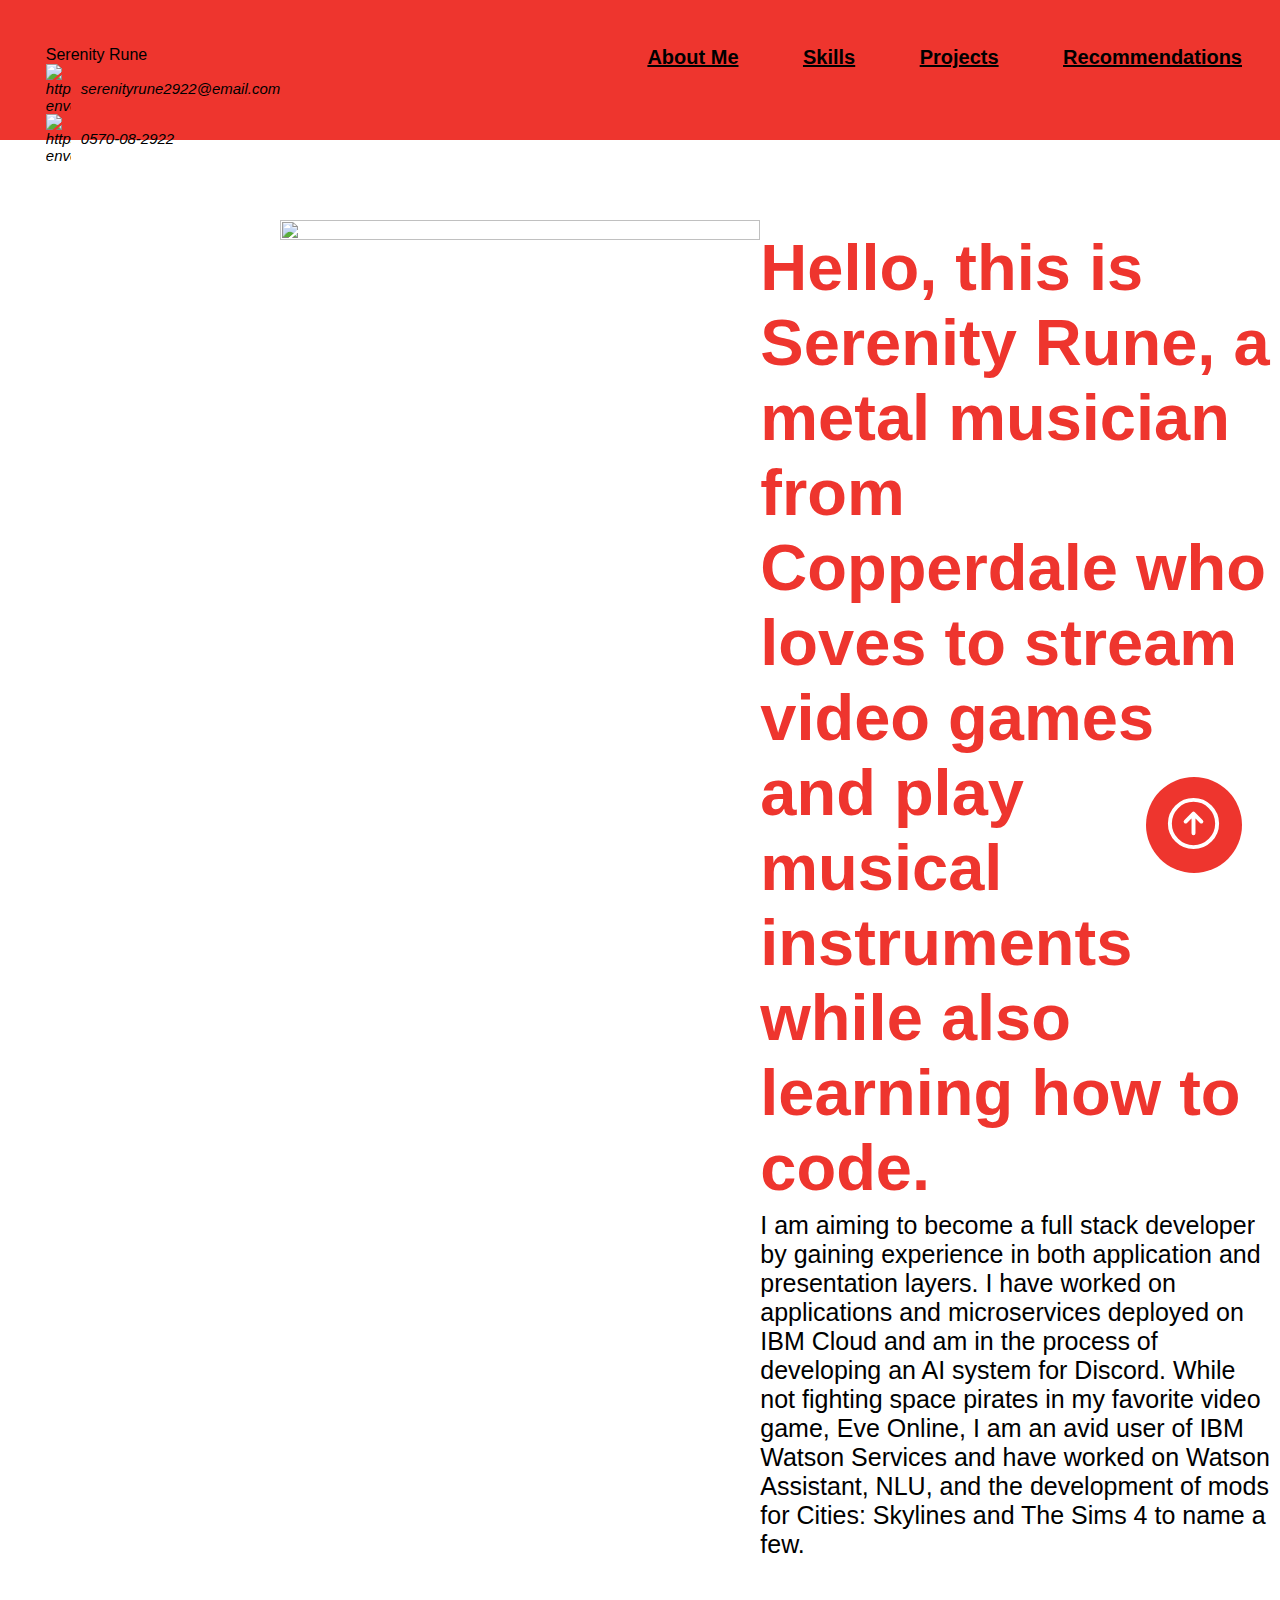
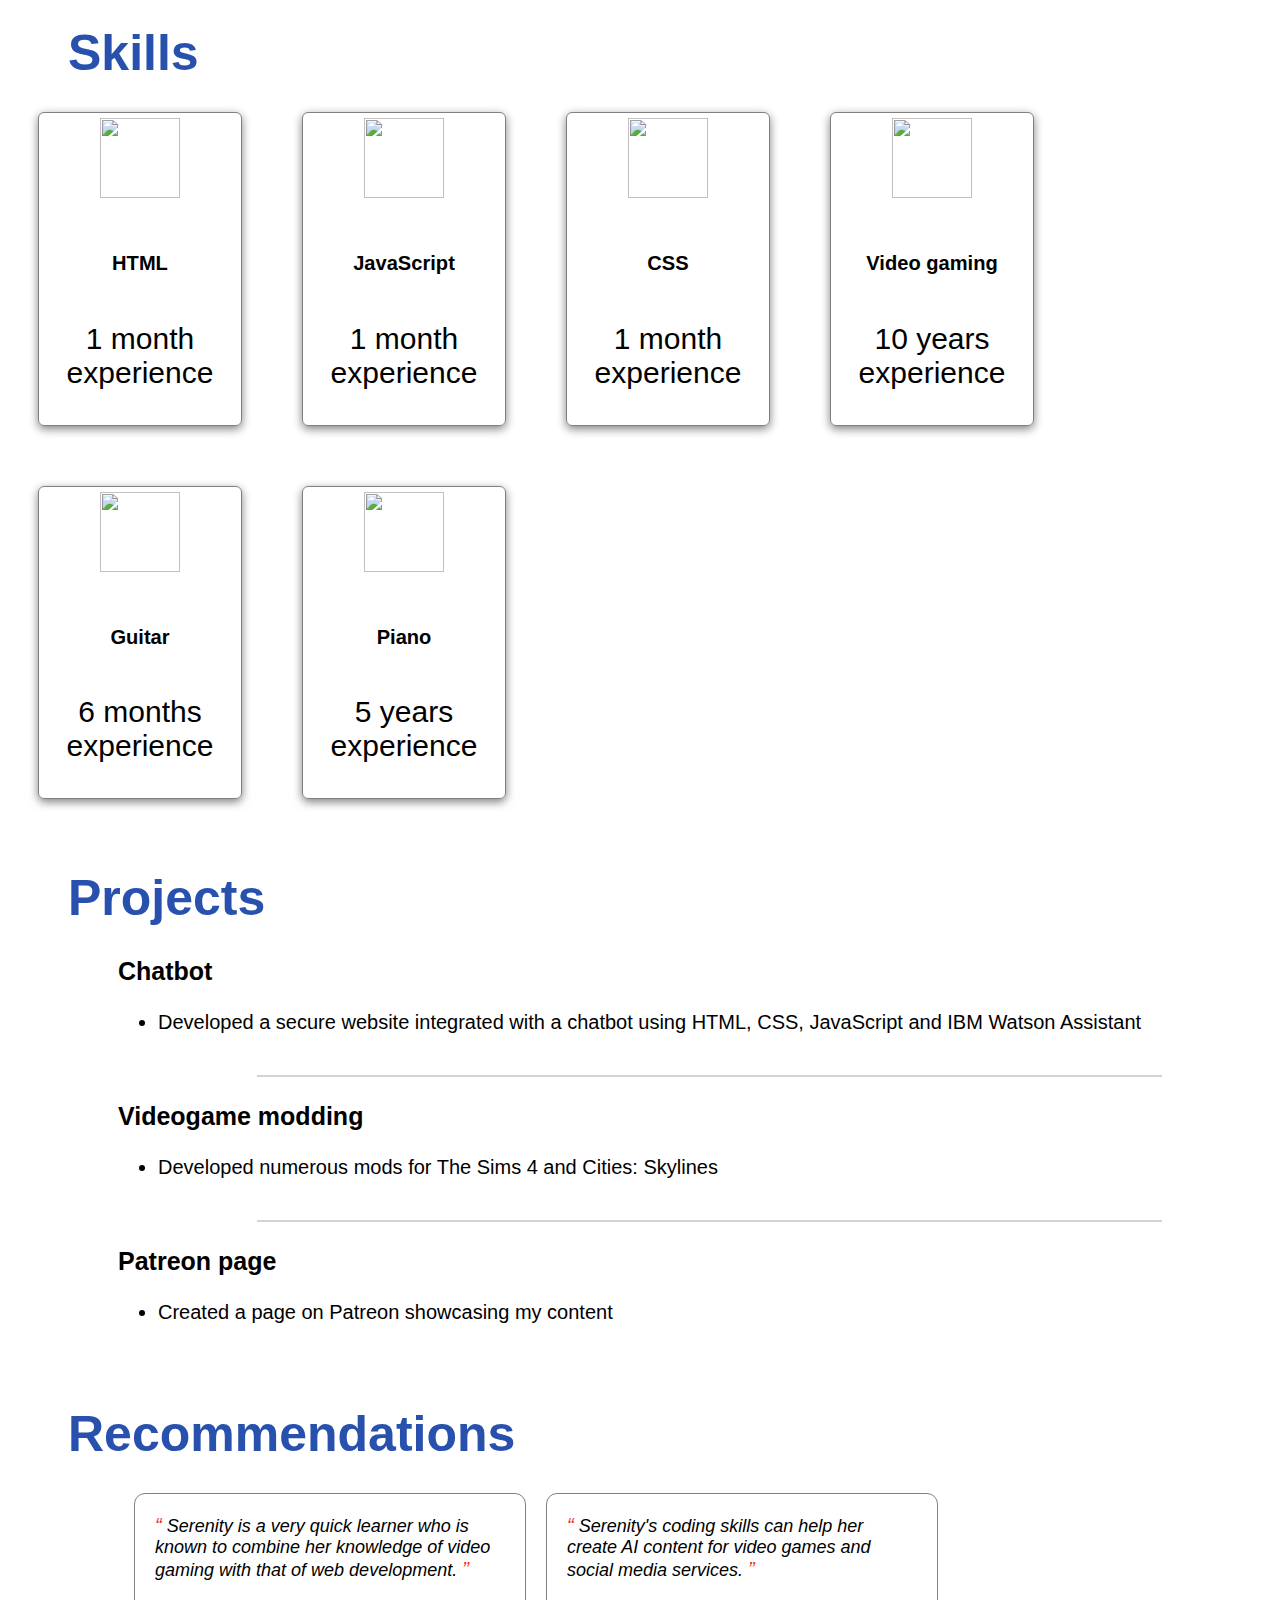
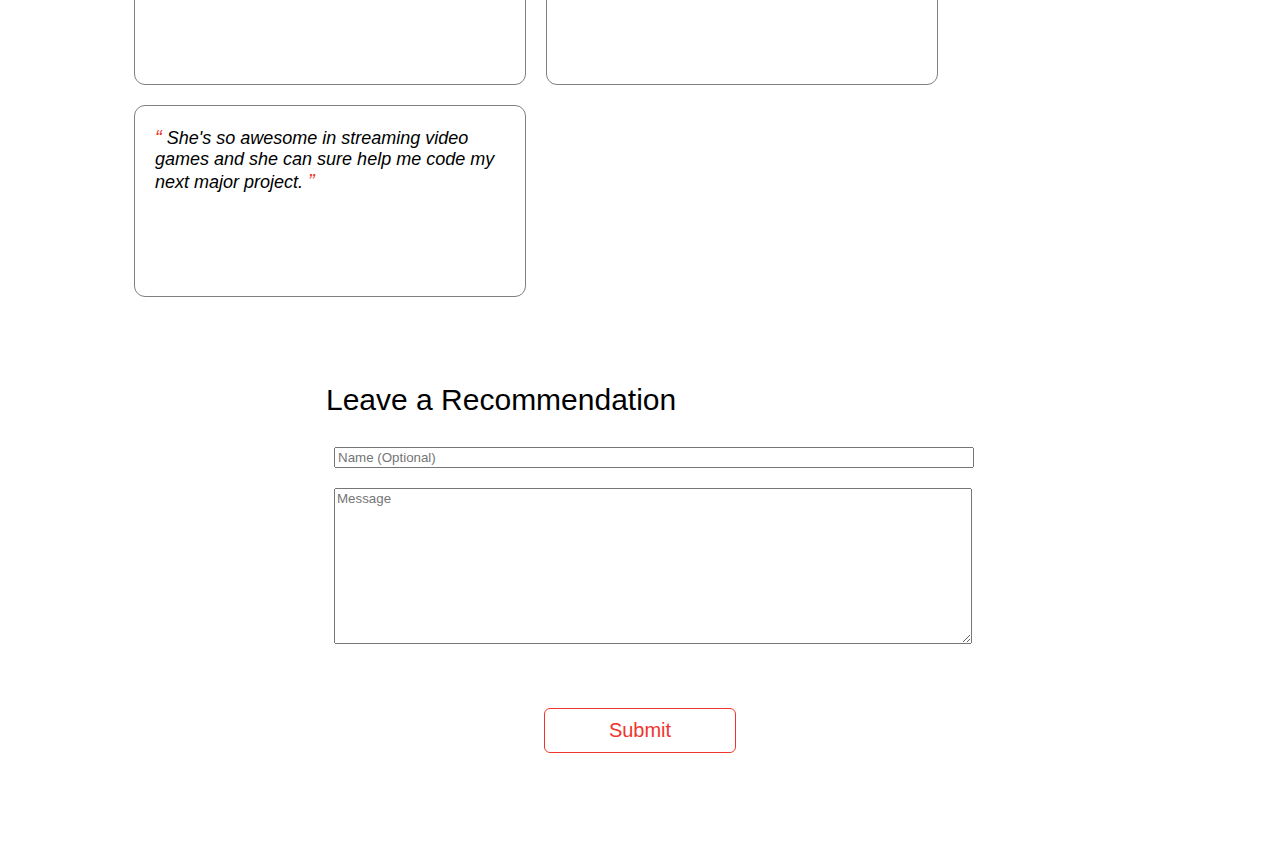
==== index.html @ 66ebdeb0 "Add files via upload" ====
<!DOCTYPE html>
<html>
  <head>
    <title>Serenity Rune - Portfolio</title>
    <link rel="stylesheet" href="./style.css"/>
    <script src="./script.js"></script>
  </head>
  <body>
    <!-- Navigation Bar -->
    <nav>
      <div id="home">
        <div class="profile_name">
          Serenity Rune
          <div class="contact_info">
            <img src="html_finalprojimages/envelope.png" alt="https://icons8.com/icon/124377/circled-envelope"/>
          serenityrune2922@email.com
        </div>
        <div style="clear:both;"></div>
        <div class="contact_info">
          <img src="html_finalprojimages/phone.png" alt="https://icons8.com/icon/124377/circled-envelope"/>
          0570-08-2922

        </div>
        </div>
        <div class="topdiv">
          <a class="topmenu" href="#about-me">About Me</a>
          <a class="topmenu" href="#skills">Skills</a>
          <a class="topmenu" href="#skills">Projects</a>
          <a class="topmenu" href="#skills">Recommendations</a>
          <!-- Add the links for Skills, Projects and Recommendation here -->

        </div>
      </div>    
    </nav>

    <!-- About Me -->
    <section id="about-me" class="container">
      <div>
        <img src="https://media.forgecdn.net/avatars/thumbnails/1066/586/256/256/638600619766811139.jpeg" class="profile_image"/>
      </div>

      <div>
          <h1>
            Hello, this is Serenity Rune, a metal musician from Copperdale who loves to stream video games and play musical instruments while also learning how to code.
          </h1>
          <p>
            I am aiming to become a full stack developer by gaining experience in both application and presentation layers.
            I have worked on applications and microservices deployed on IBM Cloud and am in the process of developing an AI system for Discord.
            While not fighting space pirates in my favorite video game, Eve Online, I am an avid user of IBM Watson Services and have worked on Watson Assistant, NLU, and the development of mods for Cities: Skylines and The Sims 4 to name a few.

          </p>
      </div>
    </section>
              
    <!-- Skills -->
    <section id="skills">
      <h2>Skills</h2>
      <div style="clear:both;"></div>

      <div class="all_skills">
        <div class="skill">
          <img src="https://cdn.pixabay.com/photo/2018/05/03/21/49/html5-3372584_1280.png" size=100px/> 
          <h6>HTML</h6>
          <p>1 month experience</p>
        </div>  

        <div class="skill">
          <img src="https://cdn.pixabay.com/photo/2015/04/23/17/41/javascript-736401_1280.png" size=100px/>
          <h6>JavaScript</h6>
          <p>1 month experience</p>
        </div>  

        <div class="skill">
            <img src="https://cdn.pixabay.com/photo/2012/04/10/23/59/css-27192_1280.png" size=100px/>
            <h6>CSS</h6>
            <p>1 month experience</p>
          </div>

        <div class="skill">
            <img src="https://cdn.pixabay.com/photo/2016/10/30/23/05/controller-1784571_1280.png"/>
            <h6>Video gaming</h6>
            <p>10 years experience</p>
          </div>

          <div class="skill">
            <img src="https://cdn.pixabay.com/photo/2016/02/28/12/56/music-1226965_1280.png"/>
            <h6>Guitar</h6>
            <p>6 months experience</p>
          </div>
          <div class="skill">
            <img src="https://cdn.pixabay.com/photo/2015/06/08/21/52/piano-802531_1280.png"/>
            <h6>Piano</h6>
            <p>5 years experience</p>
          </div>


      </div>
    </section>
          
    <!-- Projects -->
    <section class="projects" id="projects">
      <h2>
        Projects
      </h2>
      <div style="clear:both;"></div>

        <div id="projects-container" class="projects-container">
          <div class="project-card">
            <h3>Chatbot</h3>
            <ul>
              <li>Developed a secure website integrated with a chatbot using HTML, CSS, JavaScript and IBM Watson Assistant</li>
            </ul>
          </div>
          <hr>
          <div class="project-card">
            <h3>Videogame modding</h3>
            <ul>
              <li>Developed numerous mods for The Sims 4 and Cities: Skylines</li>
            </ul>
          </div>
          <hr>
          <div class="project-card">
            <h3>Patreon page</h3>
            <ul>
              <li>Created a page on Patreon showcasing my content</li>
            </ul>
          </div>
    </div>
    </section>
    <div style="clear:both;"></div>

    <!-- Recommendations -->
    <section id="recommendations">
      <h2>Recommendations</h2>
      <div style="clear:both;"></div>
      <div class="all_recommendations" id="all_recommendations">
        <div class="recommendation">
          <span>&#8220;</span>
          Serenity is a very quick learner who is known to combine her knowledge of video gaming with that of web development.
          <span>&#8221;</span>
        </div>
        <div class="recommendation">
          <span>&#8220;</span>
          Serenity's coding skills can help her create AI content for video games and social media services.
          <span>&#8221;</span>
        </div>
        <div class="recommendation">
          <span>&#8220;</span>
          She's so awesome in streaming video games and she can sure help me code my next major project.
          <span>&#8221;</span>
        </div>
      </div>
    </section>

    <!-- Recommendation Form -->
    <section id="contact">
      <div class="flex_center">
        <fieldset>
          <legend class="introduction">Leave a Recommendation</legend>          
          <input type="text" placeholder="Name (Optional)"> <br/>
          <textarea id="new_recommendation" cols="500" rows="10" placeholder="Message"></textarea>
          <div class="flex_center">
            <button id="recommend_btn" onclick="addRecommendation()">Submit</button>
          </div>
        </fieldset>
      </div>
    </section>

    <div class="iconbutton">
      <a href="#home">
        <svg xmlns="http://www.w3.org/2000/svg" fill="none" viewBox="0 0 24 24" stroke-width="1.5" stroke="white" width="63px">
            <path stroke-linecap="round" stroke-linejoin="round" d="M15 11.25l-3-3m0 0l-3 3m3-3v7.5M21 12a9 9 0 11-18 0 9 9 0 0118 0z" />
          </svg>
      </a>
    </div>

    <div class="popup" id="popup" class="flex_center">
      <img src="html_finalprojimages/checkmark--outline.svg"/>
      <h3>Thank you for your recommendation!</h3>
      <button onclick="showPopup(false);">Ok</button>
    </div>
  </body>
</html>
---- style.css ----
body {
  font-family: 'Barlow', 'Eurostile', Helvetica, Arial, sans-serif;
}

/* Navigation Bar */

#home {
  background-color:  #ee352e;
  padding-bottom: 1cm;
  margin-left:-1cm;
  margin-right:-1cm;
  margin-top:-1cm;
  padding-top: 2cm;
  padding-bottom: 2cm;
  height: 5mm;
 }

.topmenu {
  color: black;
  margin: 10px;
  padding: 20px;
  font-size: 20px;
  font-weight: 650;
  text-decoration:underline;
}

.topmenu:hover {
  color: white;
  /* Add the styles here */
}

.topdiv {
  float: right;
  padding-right: 1cm;
}

.profile_name {
  float: left;
  padding-left: 2cm;
  /* Add the styles here */
}

.profile_name .contact_info {
  font-size: 15px;
  font-style: italic;
  display: flex;
  align-items: center;
  flex-direction: row;
}

.contact_info img {
  width:25px;
  margin-right: 10px;
  float:left;
}

/* Titles */

h2 {
  text-align: justify;
  font-size: 50px;
  text-align: center;
  float: left;
  color: #2850ad;
  margin: 30px;
  margin-left: 60px;
  margin-top: 40px;
  margin-bottom: 0px;
}

.introduction {
  text-align: justify;
  font-size: 30px;
  text-align: center;
  float: left;
  margin-top: 30px;
  margin-bottom: 20px;
  animation-duration: 5s;
  position: relative;
}

/* Used in the About Me sections */

.container {
  display: flex;
}

/* About Me */

.about-me {
  display: flex;
  align-items: center;
}

#about-me h1 {
  font-size: 65px;
  margin-top: 90px;
  color: #ee352e;
}

#about-me p {
  font-size: 25px;
  color: #000;
  margin-top: -1cm;
}

.profile_image {
  width: 480px;
  height: fit-content;
  vertical-align: middle;
  margin-top: 80px;
}

/* Skills */

.all_skills {
  display: flex;
  flex-direction: row;
  flex-flow: wrap;
}

.skill {
  border: 1px solid gray;
  display: block;
  border-radius: 6px;
  text-align: center;
  margin: 30px;
  padding: 5px;
  width: 2in;
  font-size: 30px;
  box-shadow: 0 3px 10px gray;
}

.skill img { 
    height: 80px; 
    width: 80px;
    align-items:bottom;
}

.skills h6 {
  align-items: center;
  font-size: 5px;
  margin-block-start: 8px;
  margin-block-end: 5px;
  font-weight: bold;
} 

.skills p {
  align-items: center;
  font-size: 10px;
  color: gray;
  margin-block-start: 5px;
  margin-block-end: 5px;
} 

.flex_center {
  display: flex;
  align-items: center;
  justify-content: center;
}

/* Projects */

.projects-container {
  margin-top: 30px;
  margin-left: 60px;
}

.projects-container hr {
  border: 1px solid lightgray;
  width: 75%;
  margin-left: 5cm;
}

.project-card {
  margin: 20px 20px 20px 20px;
  padding-bottom: 5px;
}

.project-card h3 {
  font-size: 25px;
  margin-left: 30px;
}

.project-card li {
  font-size: 20px;
  margin-left: 30px;
}

/* Recommendations */

.all_recommendations {
  display: flex;
  align-items: center;
  margin-left: 1in;
  flex-direction: row;
  flex-flow: wrap;
  padding: 20px;
}

.recommendation {
  font-style: italic;
  text-align: left;
  width: 21.875rem;
  padding: 1rem;
  background-color: #fff;
  border-radius: 11px;
  box-shadow: 0 3px 10px var(--primary-shadow);
  padding: 20px;
  margin: 10px;
  border:1px solid gray;
  font-size: 18px;
  height:150px
}

.recommendation span {
  color: #ee352e;
  font-size: 20px;
  font-family: 'Barlow', 'Eurostile', Arial, Helvetica, sans-serif;
}

/* Scroll to Top Button */

.iconbutton{
  width: 96px;
  height: 96px;
  border-radius: 100%;
  background-color: #ee352e;
  display: flex;
  align-items: center;
  justify-content: center;
  position: fixed;
  right: 3%;
  bottom: 3%;
  cursor: pointer;
}

/* Form Pop-up */

.popup {
  width:400px;
  background-color: #ff0;
  border-radius: 3mm;
  top: 50%;
  left:50%;
  transform: translate(-50%,-50%);
  text-align: center;
  position: fixed;
  /* padding: 30px; */
  visibility: hidden;
}

.popup img {
  padding-top: 20px;
}

.popup button {
  background-color: #fff;
  border: 1px solid #ee352e;
  color: #ee352e;
  display: block;
  border-radius: 6px;
  text-align: center;
  margin: 50px;
  padding: 10px;
  width: 2in;
  font-size: 20px;
  margin-left: 25%;
}

.popup button:hover {
  background-color: #fff;
  border: 2px solid #ee352e;
  color: #ee352e;
  display: block;
  font-weight: bolder;
  text-align: center;
  cursor: pointer;
  margin-left: 25%;
}

/* Recommendation Form */

input, textarea {
  font-family: 'Barlow', Arial, Helvetica, sans-serif; 
  margin: 10px;  
  width:100%;
}

fieldset {
  display: flexbox;
  align-content: center;
  justify-content: center;  
  padding: 25px; 
  margin-left: 50px; 
  margin-right: 50px;   
  border: thin solid white;
  width: 50%;
}

/* Buttons */

button {
  background-color: #fff;
  border: 1px solid #ee352e;
  color: #ee352e;
  display: block;
  border-radius: 6px;
  text-align: center;
  margin: 50px;
  padding: 10px;
  width: 2in;
  font-size: 20px;
}

button:hover {
  background-color: #ee352e;
  border: 1px solid #ee352e;
  color: #fff;
  display: block;
  border-radius: 6px;
  text-align: center;
  cursor: pointer;
}
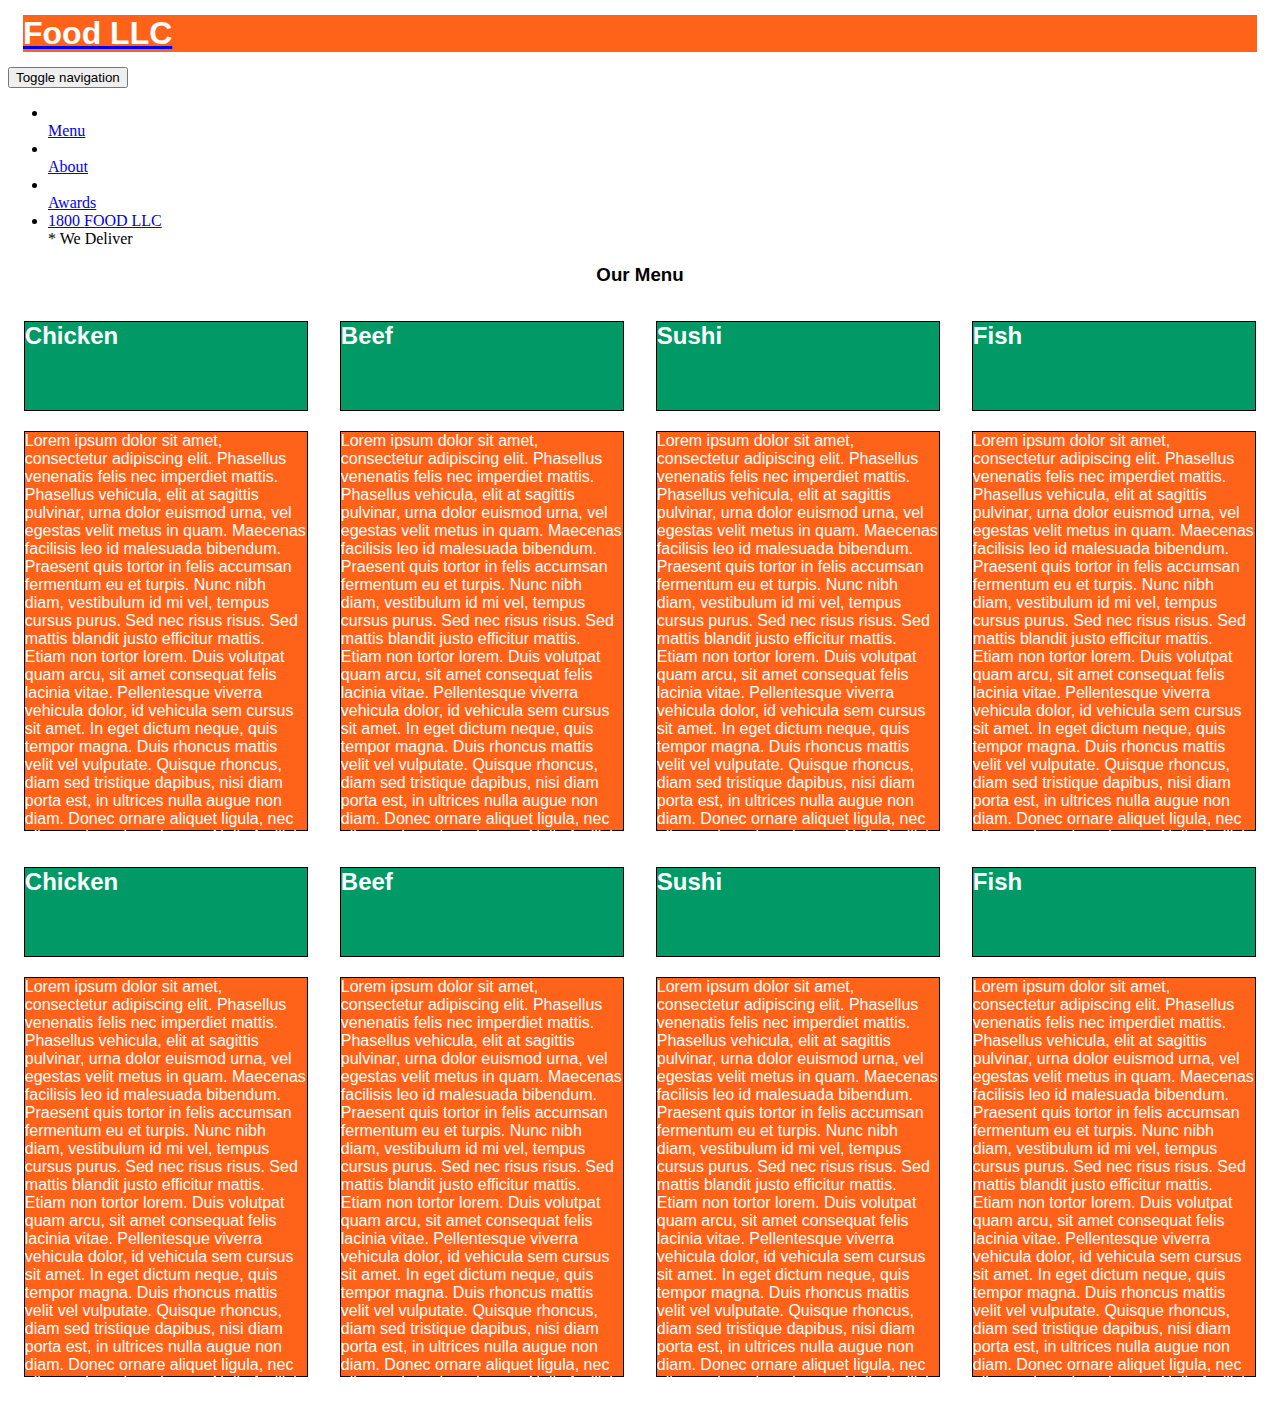
==== commit 001e0778: "Add files via upload" ====
--- a/index.html
+++ b/index.html
@@ -1,183 +1,271 @@
-<!DOCTYPE html>
-<html>
+<!doctype html>
+<html lang="en">
   <head>
-    <title>Serenity Rune - Portfolio</title>
-    <link rel="stylesheet" href="./style.css"/>
-    <script src="./script.js"></script>
+    <meta charset="utf-8">
+    <meta http-equiv="X-UA-Compatible" content="IE=edge">
+    <meta name="viewport" content="width=device-width, initial-scale=1">
+    <title>David Chu's China Bistro</title>
+    <link rel="stylesheet" href="css/bootstrap.min.css">
+    <link rel="stylesheet" href="css/styles.css">
+    <link href='https://fonts.googleapis.com/css?family=Oxygen:400,300,700' rel='stylesheet' type='text/css'>
+    <link href='https://fonts.googleapis.com/css?family=Lora' rel='stylesheet' type='text/css'>
+  </head>
+<body>
+  <header>
+    <nav id="header-nav" class="navbar navbar-default">
+      <div class="container">
+        <div class="navbar-header">
+          <a href="index.html" class="pull-left visible-md visible-lg">
+            <div id="logo-img"></div>
+          </a>
+
+          <div class="navbar-brand">
+            <a href="index.html"><h1>Food LLC</h1></a>
+            
+          </div>
+
+          <button type="button" class="navbar-toggle collapsed" data-toggle="collapse" data-target="#collapsable-nav" aria-expanded="false">
+            <span class="sr-only">Toggle navigation</span>
+            <span class="icon-bar"></span>
+            <span class="icon-bar"></span>
+            <span class="icon-bar"></span>
+          </button>
+        </div>
+
+        <div id="collapsable-nav" class="collapse navbar-collapse">
+           <ul id="nav-list" class="nav navbar-nav navbar-right">
+            <li>
+              <a href="menu-categories.html">
+                <span class="glyphicon glyphicon-cutlery"></span><br class="hidden-xs"> Menu</a>
+            </li>
+            <li>
+              <a href="#">
+                <span class="glyphicon glyphicon-info-sign"></span><br class="hidden-xs"> About</a>
+            </li>
+            <li>
+              <a href="#">
+                <span class="glyphicon glyphicon-certificate"></span><br class="hidden-xs"> Awards</a>
+            </li>
+            <li id="phone" class="hidden-xs">
+              <a href="tel:1800 FOOD LLC">
+                <span>1800 FOOD LLC</span></a><div>* We Deliver</div>
+            </li>
+          </ul><!-- #nav-list -->
+        </div><!-- .collapse .navbar-collapse -->
+      </div><!-- .container -->
+    </nav><!-- #header-nav -->
+  </header>
+<style>
+
+  /********** Base styles **********/
+  * {
+    box-sizing: border-box;
+  }
+  h1 {
+    margin-bottom: 15px;
+    margin-left: 15px;
+    margin-right: 15px;
+    margin-top: 15px;
+    background-color: #ff6319;
+    font-family: Helvetica;
+    color: white;
+  }
+  h3 {
+    margin-bottom: 15px;
+    margin-left: 15px;
+    margin-right: 15px;
+    margin-top: 15px;
+    font-family: Helvetica;
+  }
+  h2{
+      border: 1px solid black;
+    background-color: #019a66;
+    width: 90%;
+    height: 90px;
+    margin-right: auto;
+    margin-left: auto;
+    font-family: Helvetica;
+    color: white;  
+  }
+  
+  p {
+    border: 1px solid black;
+    background-color: #ff6319;
+    width: 90%;
+    height: 400px;
+    margin-right: auto;
+    margin-left: auto;
+    font-family: Helvetica;
+    color: white;
+  }
+  
+  /* Simple Responsive Framework. */
+  .row {
+    width: 100%;
+  }
+  
+  /********** Large devices only **********/
+  @media (min-width: 1200px) {
+    .col-lg-1, .col-lg-2, .col-lg-3, .col-lg-4, .col-lg-5, .col-lg-6, .col-lg-7, .col-lg-8, .col-lg-9, .col-lg-10, .col-lg-11, .col-lg-12 {
+      float: left;
+      
+    }
+    .col-lg-1 {
+      width: 8.33%;
+    }
+    .col-lg-2 {
+      width: 16.66%;
+    }
+    .col-lg-3 {
+      width: 25%;
+    }
+    .col-lg-4 {
+      width: 33.33%;
+    }
+    .col-lg-5 {
+      width: 41.66%;
+    }
+    .col-lg-6 {
+      width: 50%;
+    }
+    .col-lg-7 {
+      width: 58.33%;
+    }
+    .col-lg-8 {
+      width: 66.66%;
+    }
+    .col-lg-9 {
+      width: 74.99%;
+    }
+    .col-lg-10 {
+      width: 83.33%;
+    }
+    .col-lg-11 {
+      width: 91.66%;
+    }
+    .col-lg-12 {
+      width: 100%;
+    }
+  }
+  
+  /********** Medium devices only **********/
+  @media (min-width: 992px) and (max-width: 1199px) {
+    .col-md-1, .col-md-2, .col-md-3, .col-md-4, .col-md-5, .col-md-6, .col-md-7, .col-md-8, .col-md-9, .col-md-10, .col-md-11, .col-md-12 {
+      float: left;
+      
+    }
+    .col-md-1 {
+      width: 8.33%;
+    }
+    .col-md-2 {
+      width: 16.66%;
+    }
+    .col-md-3 {
+      width: 25%;
+    }
+    .col-md-4 {
+      width: 33.33%;
+    }
+    .col-md-5 {
+      width: 41.66%;
+    }
+    .col-md-6 {
+      width: 50%;
+    }
+    .col-md-7 {
+      width: 58.33%;
+    }
+    .col-md-8 {
+      width: 66.66%;
+    }
+    .col-md-9 {
+      width: 74.99%;
+    }
+    .col-md-10 {
+      width: 83.33%;
+    }
+    .col-md-11 {
+      width: 91.66%;
+    }
+    .col-md-12 {
+      width: 100%;
+    }
+  }
+  /********** Medium devices only **********/
+  @media (min-width: 767px) and (max-width: 992px) {
+    .col-md-1, .col-md-2, .col-md-3, .col-md-4, .col-md-5, .col-md-6, .col-md-7, .col-md-8, .col-md-9, .col-md-10, .col-md-11, .col-md-12 {
+      float: left;
+      
+    }
+    .col-md-1 {
+      width: 8.33%;
+    }
+    .col-md-2 {
+      width: 16.66%;
+    }
+    .col-md-3 {
+      width: 25%;
+    }
+    .col-md-4 {
+      width: 33.33%;
+    }
+    .col-md-5 {
+      width: 41.66%;
+    }
+    .col-md-6 {
+      width: 50%;
+    }
+    .col-md-7 {
+      width: 58.33%;
+    }
+    .col-md-8 {
+      width: 66.66%;
+    }
+    .col-md-9 {
+      width: 74.99%;
+    }
+    .col-md-10 {
+      width: 83.33%;
+    }
+    .col-md-11 {
+      width: 91.66%;
+    }
+    .col-md-12 {
+      width: 100%;
+    }
+  }
+  </style>
   </head>
   <body>
-    <!-- Navigation Bar -->
-    <nav>
-      <div id="home">
-        <div class="profile_name">
-          Serenity Rune
-          <div class="contact_info">
-            <img src="html_finalprojimages/envelope.png" alt="https://icons8.com/icon/124377/circled-envelope"/>
-          serenityrune2922@email.com
-        </div>
-        <div style="clear:both;"></div>
-        <div class="contact_info">
-          <img src="html_finalprojimages/phone.png" alt="https://icons8.com/icon/124377/circled-envelope"/>
-          0570-08-2922
-
-        </div>
-        </div>
-        <div class="topdiv">
-          <a class="topmenu" href="#about-me">About Me</a>
-          <a class="topmenu" href="#skills">Skills</a>
-          <a class="topmenu" href="#skills">Projects</a>
-          <a class="topmenu" href="#skills">Recommendations</a>
-          <!-- Add the links for Skills, Projects and Recommendation here -->
-
-        </div>
-      </div>    
-    </nav>
-
-    <!-- About Me -->
-    <section id="about-me" class="container">
-      <div>
-        <img src="https://media.forgecdn.net/avatars/thumbnails/1066/586/256/256/638600619766811139.jpeg" class="profile_image"/>
-      </div>
-
-      <div>
-          <h1>
-            Hello, this is Serenity Rune, a metal musician from Copperdale who loves to stream video games and play musical instruments while also learning how to code.
-          </h1>
-          <p>
-            I am aiming to become a full stack developer by gaining experience in both application and presentation layers.
-            I have worked on applications and microservices deployed on IBM Cloud and am in the process of developing an AI system for Discord.
-            While not fighting space pirates in my favorite video game, Eve Online, I am an avid user of IBM Watson Services and have worked on Watson Assistant, NLU, and the development of mods for Cities: Skylines and The Sims 4 to name a few.
-
-          </p>
-      </div>
-    </section>
-              
-    <!-- Skills -->
-    <section id="skills">
-      <h2>Skills</h2>
-      <div style="clear:both;"></div>
-
-      <div class="all_skills">
-        <div class="skill">
-          <img src="https://cdn.pixabay.com/photo/2018/05/03/21/49/html5-3372584_1280.png" size=100px/> 
-          <h6>HTML</h6>
-          <p>1 month experience</p>
-        </div>  
-
-        <div class="skill">
-          <img src="https://cdn.pixabay.com/photo/2015/04/23/17/41/javascript-736401_1280.png" size=100px/>
-          <h6>JavaScript</h6>
-          <p>1 month experience</p>
-        </div>  
-
-        <div class="skill">
-            <img src="https://cdn.pixabay.com/photo/2012/04/10/23/59/css-27192_1280.png" size=100px/>
-            <h6>CSS</h6>
-            <p>1 month experience</p>
-          </div>
-
-        <div class="skill">
-            <img src="https://cdn.pixabay.com/photo/2016/10/30/23/05/controller-1784571_1280.png"/>
-            <h6>Video gaming</h6>
-            <p>10 years experience</p>
-          </div>
-
-          <div class="skill">
-            <img src="https://cdn.pixabay.com/photo/2016/02/28/12/56/music-1226965_1280.png"/>
-            <h6>Guitar</h6>
-            <p>6 months experience</p>
-          </div>
-          <div class="skill">
-            <img src="https://cdn.pixabay.com/photo/2015/06/08/21/52/piano-802531_1280.png"/>
-            <h6>Piano</h6>
-            <p>5 years experience</p>
-          </div>
-
-
-      </div>
-    </section>
-          
-    <!-- Projects -->
-    <section class="projects" id="projects">
-      <h2>
-        Projects
-      </h2>
-      <div style="clear:both;"></div>
-
-        <div id="projects-container" class="projects-container">
-          <div class="project-card">
-            <h3>Chatbot</h3>
-            <ul>
-              <li>Developed a secure website integrated with a chatbot using HTML, CSS, JavaScript and IBM Watson Assistant</li>
-            </ul>
-          </div>
-          <hr>
-          <div class="project-card">
-            <h3>Videogame modding</h3>
-            <ul>
-              <li>Developed numerous mods for The Sims 4 and Cities: Skylines</li>
-            </ul>
-          </div>
-          <hr>
-          <div class="project-card">
-            <h3>Patreon page</h3>
-            <ul>
-              <li>Created a page on Patreon showcasing my content</li>
-            </ul>
-          </div>
-    </div>
-    </section>
-    <div style="clear:both;"></div>
-
-    <!-- Recommendations -->
-    <section id="recommendations">
-      <h2>Recommendations</h2>
-      <div style="clear:both;"></div>
-      <div class="all_recommendations" id="all_recommendations">
-        <div class="recommendation">
-          <span>&#8220;</span>
-          Serenity is a very quick learner who is known to combine her knowledge of video gaming with that of web development.
-          <span>&#8221;</span>
-        </div>
-        <div class="recommendation">
-          <span>&#8220;</span>
-          Serenity's coding skills can help her create AI content for video games and social media services.
-          <span>&#8221;</span>
-        </div>
-        <div class="recommendation">
-          <span>&#8220;</span>
-          She's so awesome in streaming video games and she can sure help me code my next major project.
-          <span>&#8221;</span>
-        </div>
-      </div>
-    </section>
-
-    <!-- Recommendation Form -->
-    <section id="contact">
-      <div class="flex_center">
-        <fieldset>
-          <legend class="introduction">Leave a Recommendation</legend>          
-          <input type="text" placeholder="Name (Optional)"> <br/>
-          <textarea id="new_recommendation" cols="500" rows="10" placeholder="Message"></textarea>
-          <div class="flex_center">
-            <button id="recommend_btn" onclick="addRecommendation()">Submit</button>
-          </div>
-        </fieldset>
-      </div>
-    </section>
-
-    <div class="iconbutton">
-      <a href="#home">
-        <svg xmlns="http://www.w3.org/2000/svg" fill="none" viewBox="0 0 24 24" stroke-width="1.5" stroke="white" width="63px">
-            <path stroke-linecap="round" stroke-linejoin="round" d="M15 11.25l-3-3m0 0l-3 3m3-3v7.5M21 12a9 9 0 11-18 0 9 9 0 0118 0z" />
-          </svg>
-      </a>
-    </div>
-
-    <div class="popup" id="popup" class="flex_center">
-      <img src="html_finalprojimages/checkmark--outline.svg"/>
-      <h3>Thank you for your recommendation!</h3>
-      <button onclick="showPopup(false);">Ok</button>
-    </div>
+  <h3><center>Our Menu</center></h3>
+  
+  <div class="row">
+    <div class="col-lg-3 col-md-6"><h2>Chicken</h2><p>
+      Lorem ipsum dolor sit amet, consectetur adipiscing elit. Phasellus venenatis felis nec imperdiet mattis. Phasellus vehicula, elit at sagittis pulvinar, urna dolor euismod urna, vel egestas velit metus in quam. Maecenas facilisis leo id malesuada bibendum. Praesent quis tortor in felis accumsan fermentum eu et turpis. Nunc nibh diam, vestibulum id mi vel, tempus cursus purus. Sed nec risus risus. Sed mattis blandit justo efficitur mattis. Etiam non tortor lorem. Duis volutpat quam arcu, sit amet consequat felis lacinia vitae. Pellentesque viverra vehicula dolor, id vehicula sem cursus sit amet. In eget dictum neque, quis tempor magna. Duis rhoncus mattis velit vel vulputate. Quisque rhoncus, diam sed tristique dapibus, nisi diam porta est, in ultrices nulla augue non diam. Donec ornare aliquet ligula, nec aliquam justo interdum ut. Nulla facilisi. Integer vitae mi ut tortor bibendum tincidunt.
+    </p></div>
+    <div class="col-lg-3 col-md-6"><h2>Beef</h2><p>
+      Lorem ipsum dolor sit amet, consectetur adipiscing elit. Phasellus venenatis felis nec imperdiet mattis. Phasellus vehicula, elit at sagittis pulvinar, urna dolor euismod urna, vel egestas velit metus in quam. Maecenas facilisis leo id malesuada bibendum. Praesent quis tortor in felis accumsan fermentum eu et turpis. Nunc nibh diam, vestibulum id mi vel, tempus cursus purus. Sed nec risus risus. Sed mattis blandit justo efficitur mattis. Etiam non tortor lorem. Duis volutpat quam arcu, sit amet consequat felis lacinia vitae. Pellentesque viverra vehicula dolor, id vehicula sem cursus sit amet. In eget dictum neque, quis tempor magna. Duis rhoncus mattis velit vel vulputate. Quisque rhoncus, diam sed tristique dapibus, nisi diam porta est, in ultrices nulla augue non diam. Donec ornare aliquet ligula, nec aliquam justo interdum ut. Nulla facilisi. Integer vitae mi ut tortor bibendum tincidunt.
+    </p></div>
+    <div class="col-lg-3 col-md-6"><h2>Sushi</h2><p>
+      Lorem ipsum dolor sit amet, consectetur adipiscing elit. Phasellus venenatis felis nec imperdiet mattis. Phasellus vehicula, elit at sagittis pulvinar, urna dolor euismod urna, vel egestas velit metus in quam. Maecenas facilisis leo id malesuada bibendum. Praesent quis tortor in felis accumsan fermentum eu et turpis. Nunc nibh diam, vestibulum id mi vel, tempus cursus purus. Sed nec risus risus. Sed mattis blandit justo efficitur mattis. Etiam non tortor lorem. Duis volutpat quam arcu, sit amet consequat felis lacinia vitae. Pellentesque viverra vehicula dolor, id vehicula sem cursus sit amet. In eget dictum neque, quis tempor magna. Duis rhoncus mattis velit vel vulputate. Quisque rhoncus, diam sed tristique dapibus, nisi diam porta est, in ultrices nulla augue non diam. Donec ornare aliquet ligula, nec aliquam justo interdum ut. Nulla facilisi. Integer vitae mi ut tortor bibendum tincidunt.
+    </p></div>
+    <div class="col-lg-3 col-md-6"><h2>Fish</h2><p>
+      Lorem ipsum dolor sit amet, consectetur adipiscing elit. Phasellus venenatis felis nec imperdiet mattis. Phasellus vehicula, elit at sagittis pulvinar, urna dolor euismod urna, vel egestas velit metus in quam. Maecenas facilisis leo id malesuada bibendum. Praesent quis tortor in felis accumsan fermentum eu et turpis. Nunc nibh diam, vestibulum id mi vel, tempus cursus purus. Sed nec risus risus. Sed mattis blandit justo efficitur mattis. Etiam non tortor lorem. Duis volutpat quam arcu, sit amet consequat felis lacinia vitae. Pellentesque viverra vehicula dolor, id vehicula sem cursus sit amet. In eget dictum neque, quis tempor magna. Duis rhoncus mattis velit vel vulputate. Quisque rhoncus, diam sed tristique dapibus, nisi diam porta est, in ultrices nulla augue non diam. Donec ornare aliquet ligula, nec aliquam justo interdum ut. Nulla facilisi. Integer vitae mi ut tortor bibendum tincidunt.
+    </p></div>
+    <div class="row">
+      <div class="col-lg-3 col-md-6"><h2>Chicken</h2><p>
+        Lorem ipsum dolor sit amet, consectetur adipiscing elit. Phasellus venenatis felis nec imperdiet mattis. Phasellus vehicula, elit at sagittis pulvinar, urna dolor euismod urna, vel egestas velit metus in quam. Maecenas facilisis leo id malesuada bibendum. Praesent quis tortor in felis accumsan fermentum eu et turpis. Nunc nibh diam, vestibulum id mi vel, tempus cursus purus. Sed nec risus risus. Sed mattis blandit justo efficitur mattis. Etiam non tortor lorem. Duis volutpat quam arcu, sit amet consequat felis lacinia vitae. Pellentesque viverra vehicula dolor, id vehicula sem cursus sit amet. In eget dictum neque, quis tempor magna. Duis rhoncus mattis velit vel vulputate. Quisque rhoncus, diam sed tristique dapibus, nisi diam porta est, in ultrices nulla augue non diam. Donec ornare aliquet ligula, nec aliquam justo interdum ut. Nulla facilisi. Integer vitae mi ut tortor bibendum tincidunt.
+      </p></div>
+      <div class="col-lg-3 col-md-6"><h2>Beef</h2><p>
+        Lorem ipsum dolor sit amet, consectetur adipiscing elit. Phasellus venenatis felis nec imperdiet mattis. Phasellus vehicula, elit at sagittis pulvinar, urna dolor euismod urna, vel egestas velit metus in quam. Maecenas facilisis leo id malesuada bibendum. Praesent quis tortor in felis accumsan fermentum eu et turpis. Nunc nibh diam, vestibulum id mi vel, tempus cursus purus. Sed nec risus risus. Sed mattis blandit justo efficitur mattis. Etiam non tortor lorem. Duis volutpat quam arcu, sit amet consequat felis lacinia vitae. Pellentesque viverra vehicula dolor, id vehicula sem cursus sit amet. In eget dictum neque, quis tempor magna. Duis rhoncus mattis velit vel vulputate. Quisque rhoncus, diam sed tristique dapibus, nisi diam porta est, in ultrices nulla augue non diam. Donec ornare aliquet ligula, nec aliquam justo interdum ut. Nulla facilisi. Integer vitae mi ut tortor bibendum tincidunt.
+      </p></div>
+      <div class="col-lg-3 col-md-6"><h2>Sushi</h2><p>
+        Lorem ipsum dolor sit amet, consectetur adipiscing elit. Phasellus venenatis felis nec imperdiet mattis. Phasellus vehicula, elit at sagittis pulvinar, urna dolor euismod urna, vel egestas velit metus in quam. Maecenas facilisis leo id malesuada bibendum. Praesent quis tortor in felis accumsan fermentum eu et turpis. Nunc nibh diam, vestibulum id mi vel, tempus cursus purus. Sed nec risus risus. Sed mattis blandit justo efficitur mattis. Etiam non tortor lorem. Duis volutpat quam arcu, sit amet consequat felis lacinia vitae. Pellentesque viverra vehicula dolor, id vehicula sem cursus sit amet. In eget dictum neque, quis tempor magna. Duis rhoncus mattis velit vel vulputate. Quisque rhoncus, diam sed tristique dapibus, nisi diam porta est, in ultrices nulla augue non diam. Donec ornare aliquet ligula, nec aliquam justo interdum ut. Nulla facilisi. Integer vitae mi ut tortor bibendum tincidunt.
+      </p></div>
+      <div class="col-lg-3 col-md-6"><h2>Fish</h2><p>
+        Lorem ipsum dolor sit amet, consectetur adipiscing elit. Phasellus venenatis felis nec imperdiet mattis. Phasellus vehicula, elit at sagittis pulvinar, urna dolor euismod urna, vel egestas velit metus in quam. Maecenas facilisis leo id malesuada bibendum. Praesent quis tortor in felis accumsan fermentum eu et turpis. Nunc nibh diam, vestibulum id mi vel, tempus cursus purus. Sed nec risus risus. Sed mattis blandit justo efficitur mattis. Etiam non tortor lorem. Duis volutpat quam arcu, sit amet consequat felis lacinia vitae. Pellentesque viverra vehicula dolor, id vehicula sem cursus sit amet. In eget dictum neque, quis tempor magna. Duis rhoncus mattis velit vel vulputate. Quisque rhoncus, diam sed tristique dapibus, nisi diam porta est, in ultrices nulla augue non diam. Donec ornare aliquet ligula, nec aliquam justo interdum ut. Nulla facilisi. Integer vitae mi ut tortor bibendum tincidunt.
+      </p></div>
+  </div>
+  
   </body>
-</html>
+  </html>